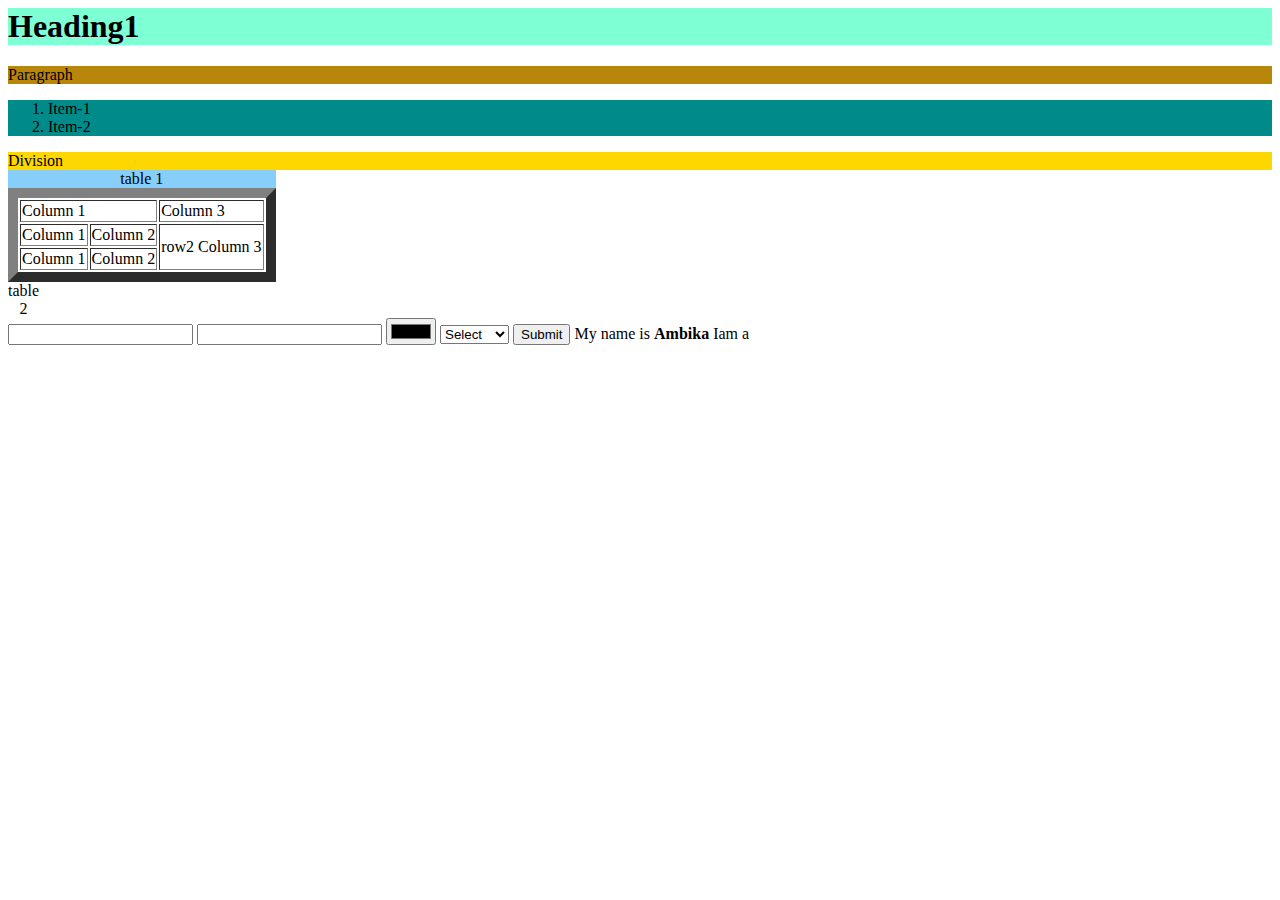
==== Basic/index.html @ a2cbf55d "First day added" ====
<html>
    <head>
        <title>Sample page</title>
        <!-- Favicon -->
        <link rel="icon" href="images/in.png">
    </head>
    <body>
        <h1 style="background-color:aquamarine;">Heading1</h1>
        <p style="background-color: darkgoldenrod;">Paragraph</p>
        <ol style="background-color: darkcyan;">
            <li>Item-1</li>
            <li>Item-2</li>
        </ol>
        <div style="background-color: gold;">
            Division
        </div>
        <table border="10">
            <caption style="background-color: lightskyblue;">table 1</caption>
            <tr>
                <td colspan="2">Column 1</td>
                <!-- <td>Column 2</td> -->
                <td>Column 3</td>
            </tr>
            <tr>
                <td>Column 1</td>
                <td>Column 2</td>
                <td rowspan="2"> row2 Column 3</td>
            </tr>
            <tr>
                <td>Column 1</td>
                <td>Column 2</td>
                <!-- <td>row-3 Column 3</td> -->
            </tr>
        </table>
        <table>
            <caption>table 2</caption>
        </table>
        <form>
            <input type="text">
            <input type="email">
            <input type="color">
            <select required>
                <option value="" disabled selected>Select</option>
                <option value="1">Option1</option>
                <option value="2">Option2</option>
                <option value="3">Option3</option>
            </select>
            <input type="submit">
            My name is <b>Ambika</b> Iam a
        </form>
    </body>
</html>
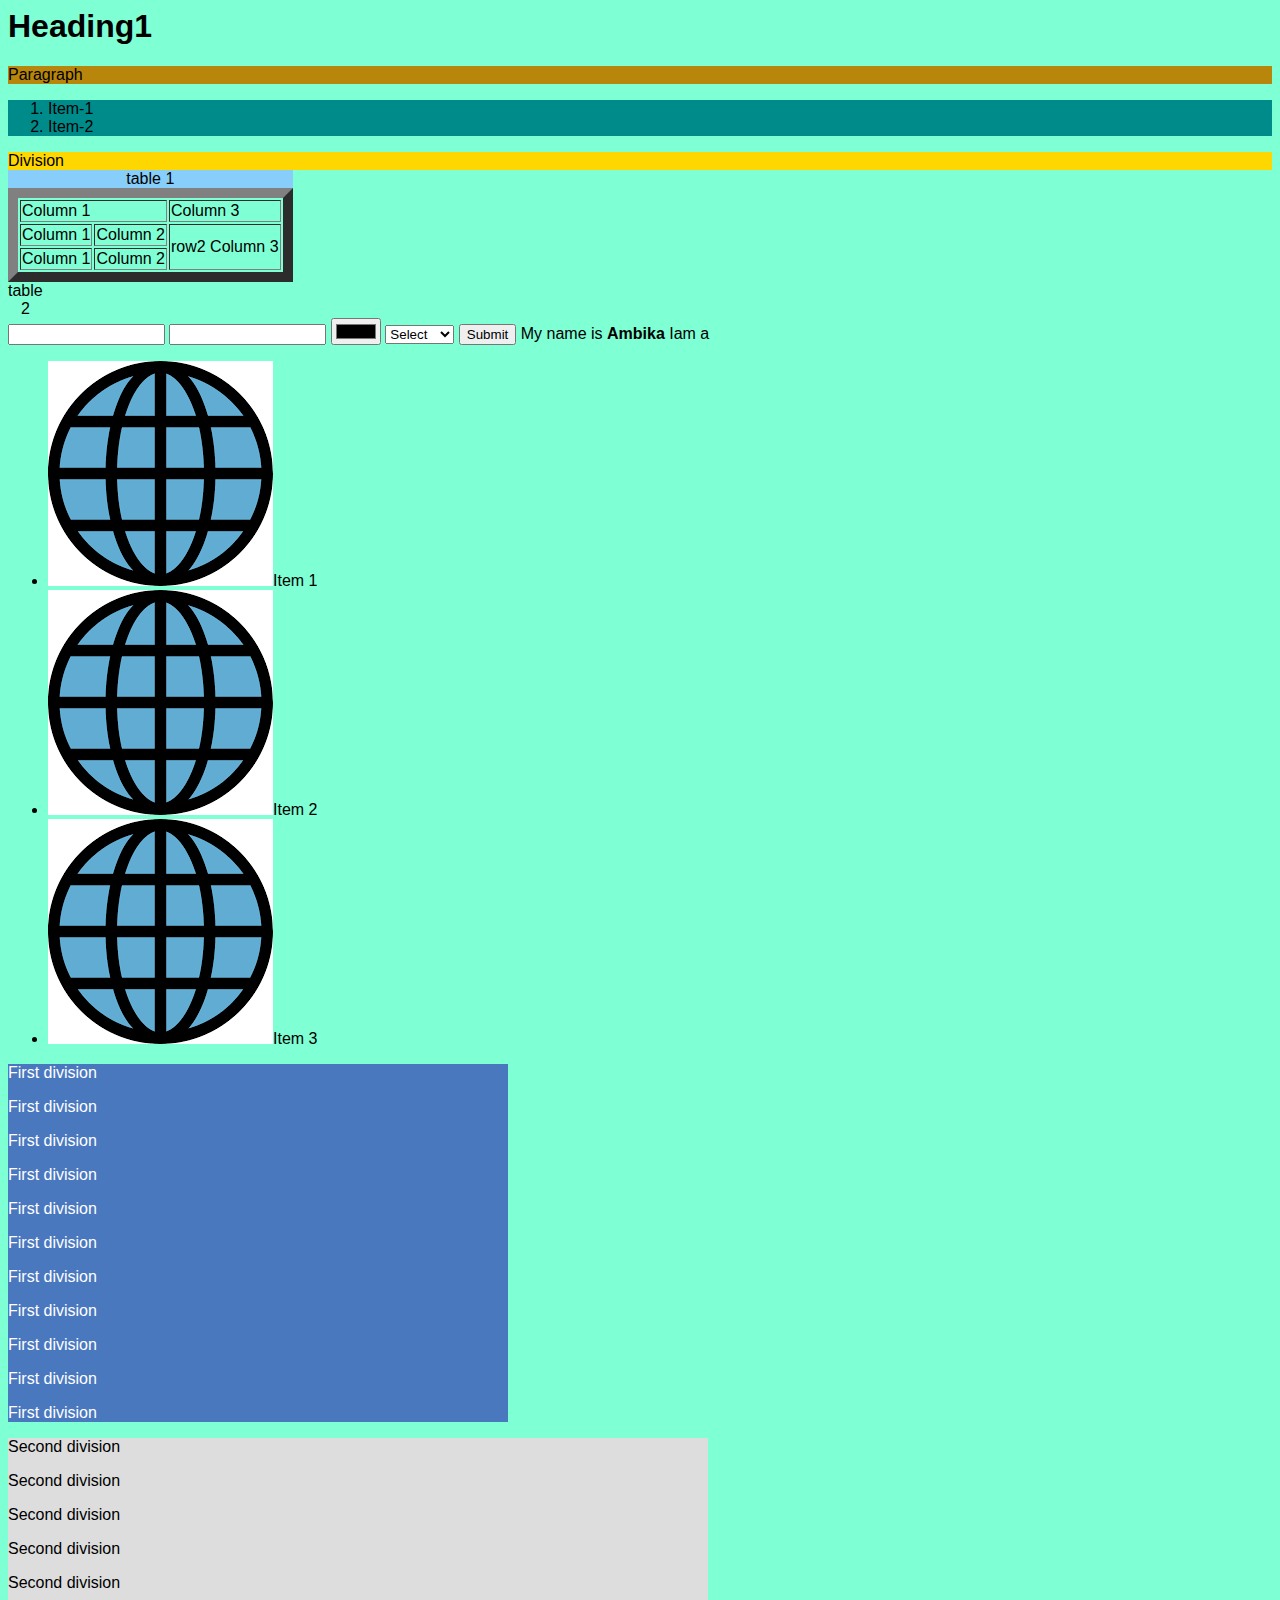
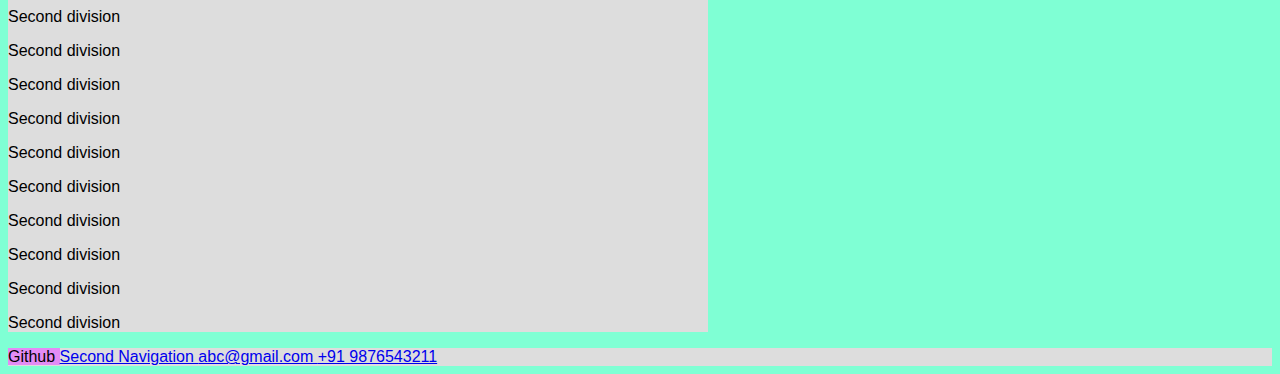
==== commit 39bdee67: "Second day added" ====
--- a/Basic/index.html
+++ b/Basic/index.html
@@ -3,9 +3,10 @@
         <title>Sample page</title>
         <!-- Favicon -->
         <link rel="icon" href="images/in.png">
+        <link rel="stylesheet" href="css/styles.css">
     </head>
     <body>
-        <h1 style="background-color:aquamarine;">Heading1</h1>
+        <h1 style="background-color:#7fffd4;">Heading1</h1>
         <p style="background-color: darkgoldenrod;">Paragraph</p>
         <ol style="background-color: darkcyan;">
             <li>Item-1</li>
@@ -48,5 +49,32 @@
             <input type="submit">
             My name is <b>Ambika</b> Iam a
         </form>
+        <!--Day -2 -->
+        <ul >
+            <li><img src="images/in.png" alt="logo">Item 1</li>
+            <li> <img src="images/in.png" alt="logo">Item 2</li>
+            <li> <img src="images/in.png" alt="logo">Item 3</li>
+        </ul>
+
+
+
+        <div style="background: #4a78bf; width:500px; color: #fff" id="first_div"> 
+            <p> First division </p>
+            <p> First division </p>
+            <p> First division </p><p> First division </p><p> First division </p><p> First division </p><p> First division </p><p> First division </p><p> First division </p><p> First division </p><p> First division </p>
+        </div>
+
+        <div style="background: #ddd; width:700px;" id="second_div"> 
+            <p>Second division </p><p>Second division </p><p>Second division </p><p>Second division </p><p>Second division </p><p>Second division </p><p>Second division </p><p>Second division </p><p>Second division </p><p>Second division </p><p>Second division </p><p>Second division </p><p>Second division </p><p>Second division </p><p>Second division </p>
+        </div>
+
+        <header id="header">
+            <a href="https://github.com/fournotfourerror/tot-2021" class="github"> Github </a>
+            <a href="#second_div"> Second Navigation </a>
+
+            <a href="mailto:abc@gmail.com">  abc@gmail.com </a>
+
+            <a href="tel:+91 9876543211"> +91 9876543211 </a>
+        </header>
     </body>
 </html>--- a/Basic/css/styles.css
+++ b/Basic/css/styles.css
@@ -0,0 +1,21 @@
+/* Element selector */
+body {
+  background: #7fffd4;
+}
+
+/* Id selector */
+#header {
+  background: #ddd;
+}
+
+/* Class selector */
+.github {
+  color: #000;
+  text-decoration: none;
+  background: rgb(227, 140, 245);
+}
+
+/* Universal selector */
+* {
+  font-family: Helvetica;
+}
